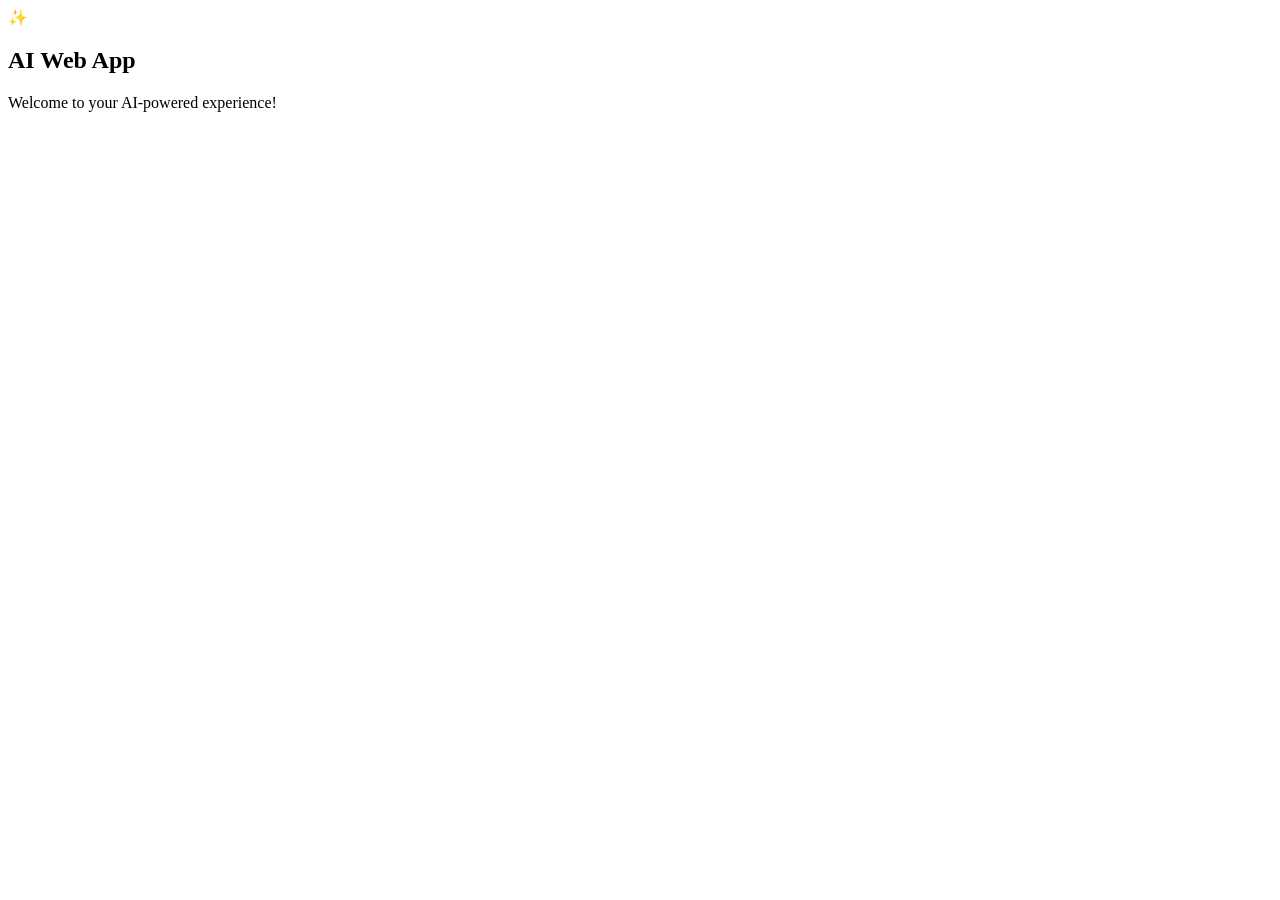
==== templates/index.html @ 1d502d65 "Add Flask AI web app" ====
<!DOCTYPE html>
<html lang="en">

<head>
    <meta charset="UTF-8">
    <meta name="viewport"
          content="width=device-width, initial-scale=1.0">

    <title>AI Web App</title>

    <!-- Link CSS -->
    <link rel="stylesheet"
          href="{{ url_for('static', filename='#styles.css') }}">
</head>

<body>

    <div class="container">

        <!-- AI Icon -->
        <div class="icon">✨</div>

        <!-- Main Title -->
        <h2>AI Web App</h2>

        <!-- Welcome Message -->
        <p>
            Welcome to your AI-powered experience!
        </p>

    </div>

</body>
</html>
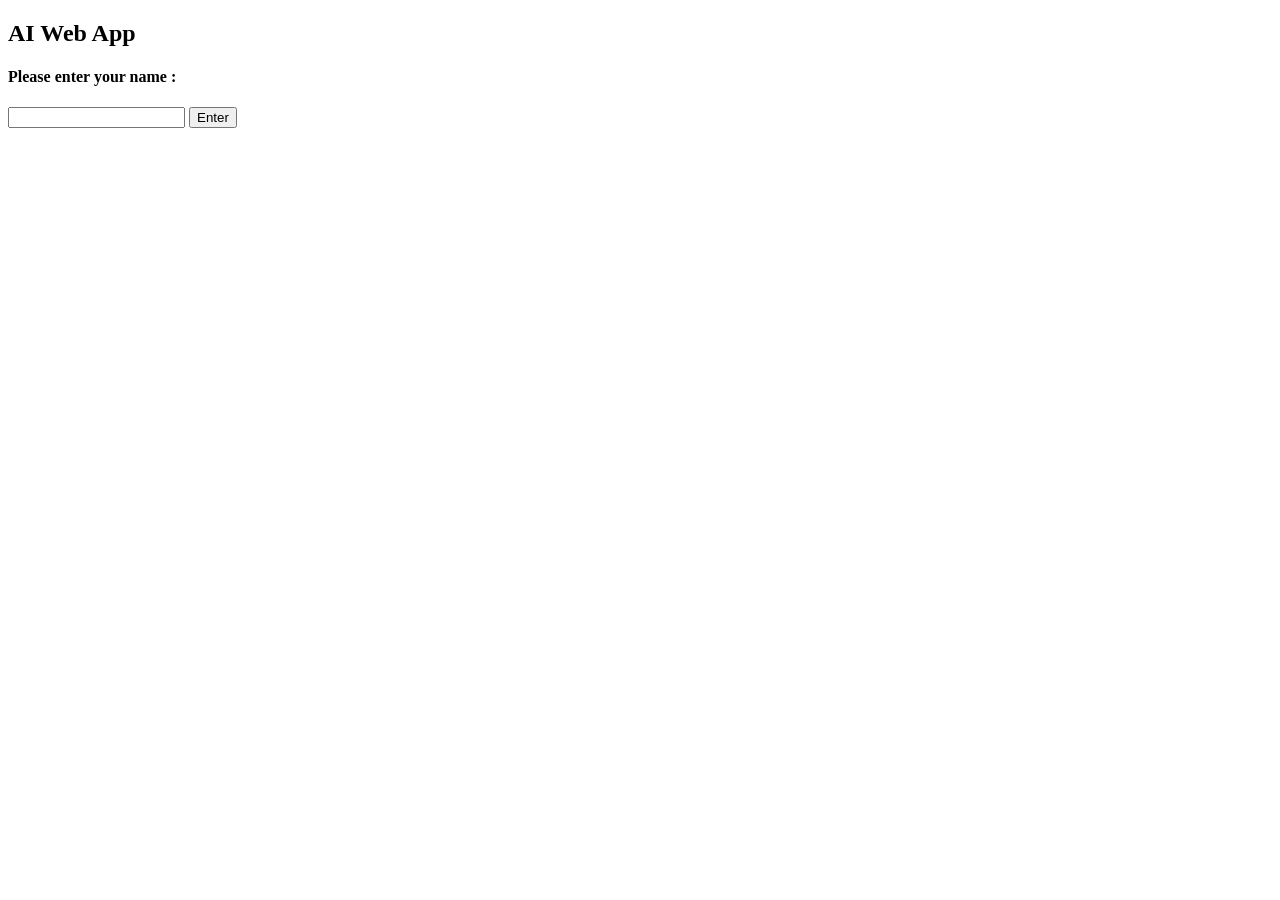
==== commit e890ad8c: "V2: Add DBS Price Prediction model and web pages" ====
--- a/templates/index.html
+++ b/templates/index.html
@@ -18,16 +18,13 @@
 
     <div class="container">
 
-        <!-- AI Icon -->
-        <div class="icon">✨</div>
+        <h2>AI Web App</h2>
+        <h4> Please enter your name : </h4>
 
-        <!-- Main Title -->
-        <h2>AI Web App</h2>
-
-        <!-- Welcome Message -->
-        <p>
-            Welcome to your AI-powered experience!
-        </p>
+        <form action="/main" method="post">
+            <input type="text" name="q" required>
+            <input type="submit" value="Enter">
+        </form>
 
     </div>
 
